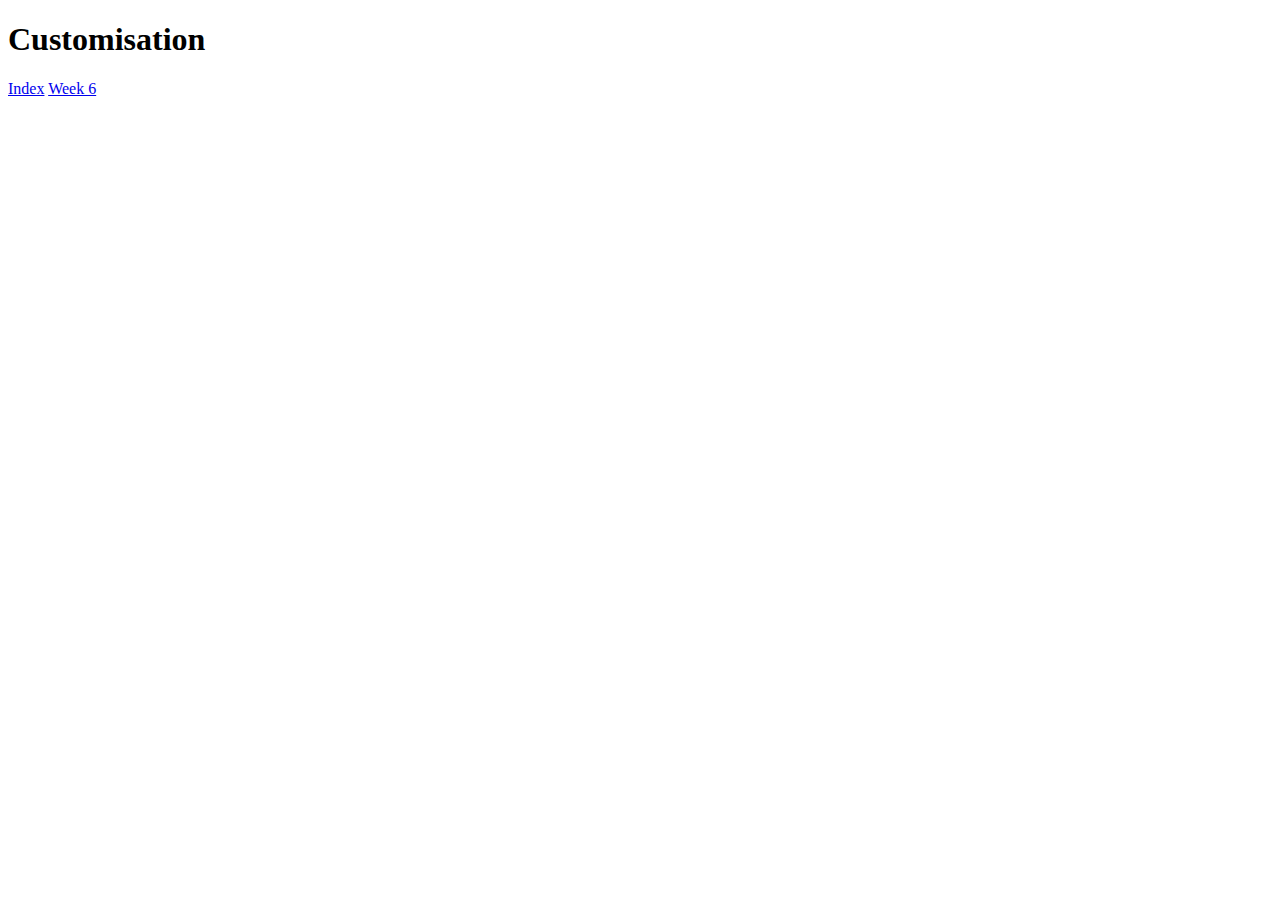
==== Week2.html @ ad125c19 "Add files via upload" ====
<!DOCTYPE html>
<html>
	<head>
		<title>SET08101 - Web Technologies</title>
	</head>
	<body>
		<h1>Customisation</h1>
		<a href=../index.html>Index</a>
		<a href=Week6/flex1.html>Week 6</a>

	
	</body>
</html>
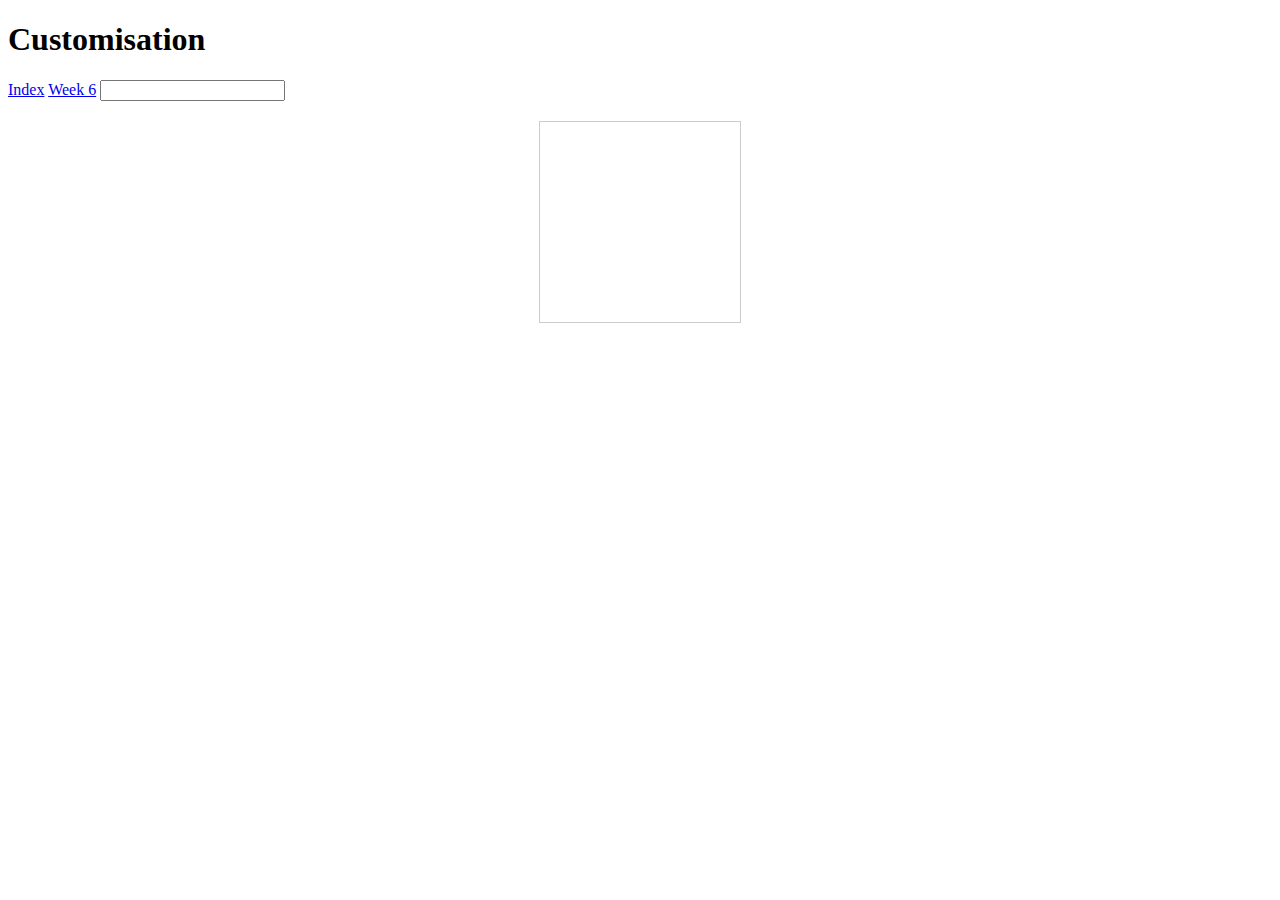
==== commit b57fcbb1: "Add files via upload" ====
--- a/Week2.html
+++ b/Week2.html
@@ -7,7 +7,15 @@
 		<h1>Customisation</h1>
 		<a href=../index.html>Index</a>
 		<a href=Week6/flex1.html>Week 6</a>
+		
+		<link rel="stylesheet" href="styles.css">
 
+		<input type="colour" id="colourPicker">
+		<div id="previewBox"></div>
+
+		<script src="script.js"></script>
+	
+	
 	
 	</body>
 </html>--- a/styles.css
+++ b/styles.css
@@ -0,0 +1,18 @@
+.container {
+    text-align: center;
+    margin-top: 50px;
+
+}
+
+#colourPicker {
+    margin-bottom: 20px;
+
+}
+
+#previewBox {
+    width: 200px;
+    height: 200px;
+    border: 1px solid #ccc;
+    margin: 0 auto;
+    
+}